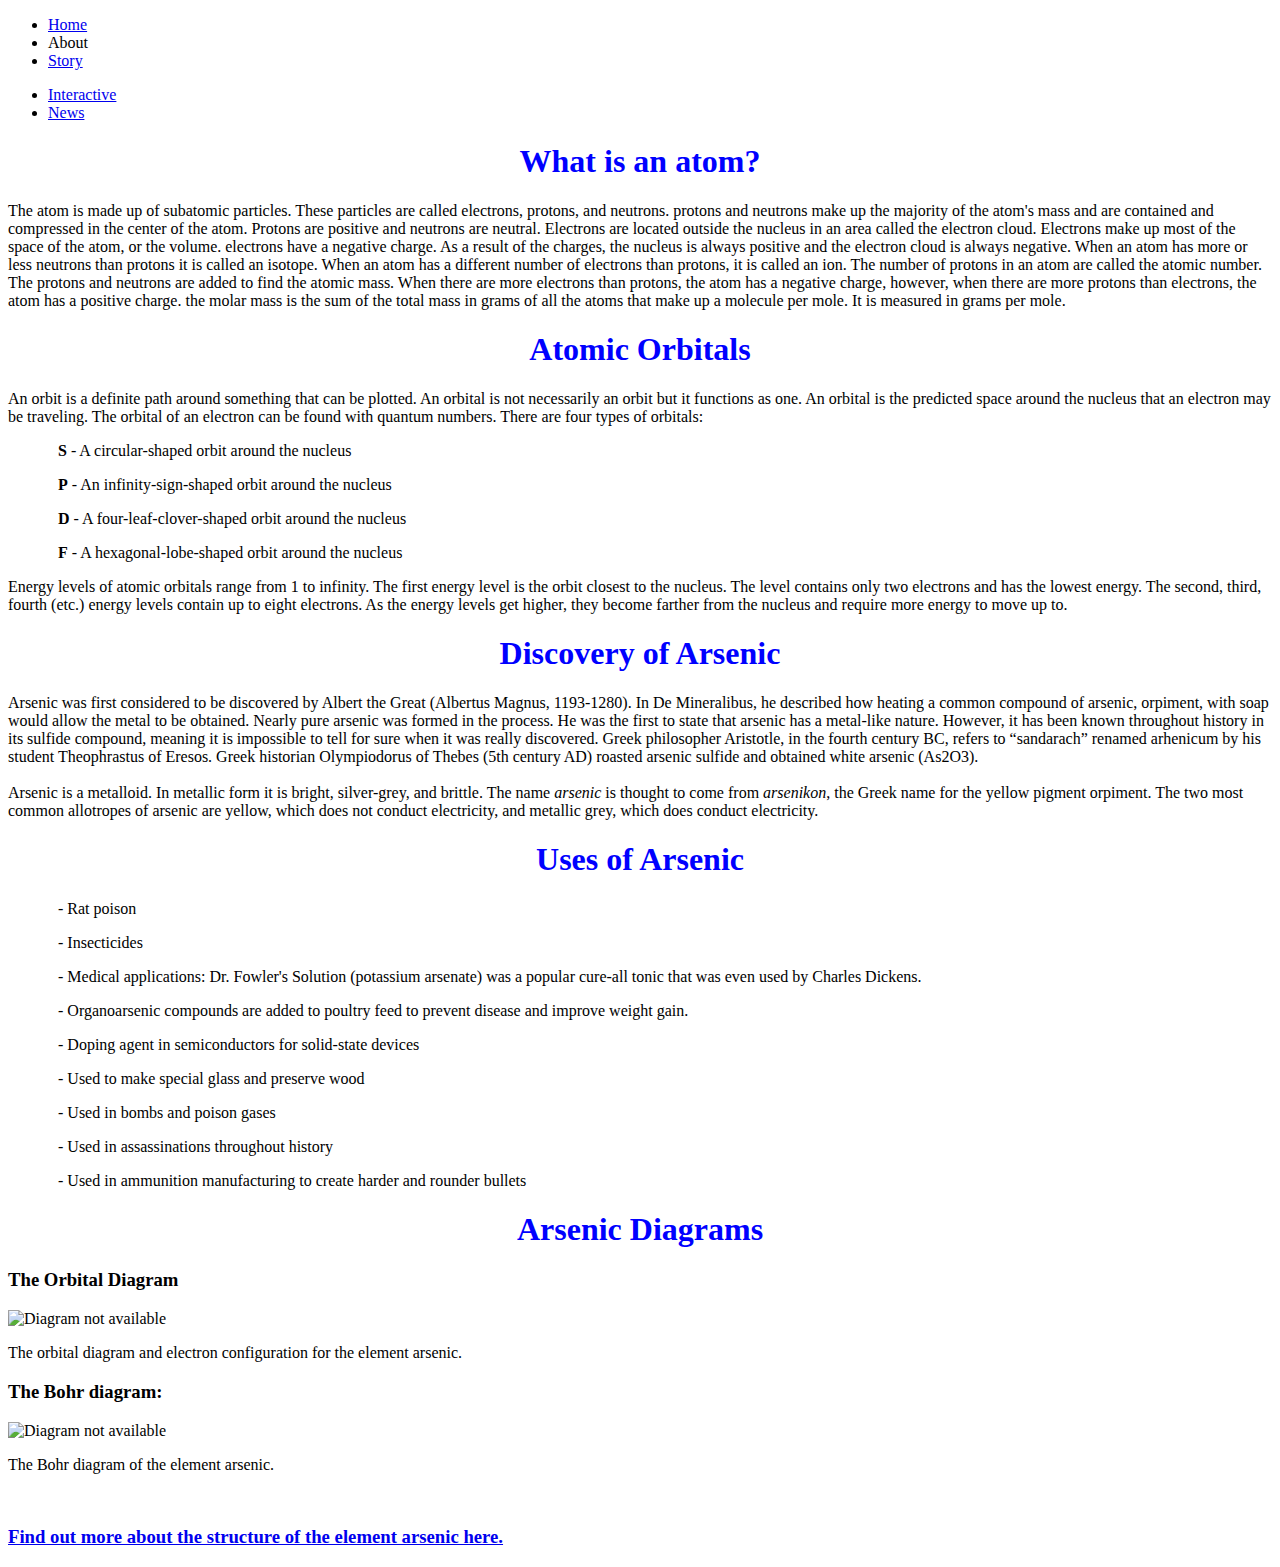
==== about.html @ 7f932532 "Create about.html" ====
<!DOCTYPE html>
<html>
<!-- TAF = The Arsenic Foundation -->
  <head>
    <link href='https://fonts.googleapis.com/css?family=Raleway:400, 600' rel='stylesheet' type='text/css'>
    <link rel="stylesheet" href="http://s3.amazonaws.com/codecademy-content/courses/ltp/css/bootstrap.css">
  <link rel='stylesheet' href='style.css'/>
  </head>
  <body>
   <div class="header">
    <div class="nav">
      <div class="container">
        <ul class="pull-left">
			<li><a href="index.html">Home</a></li>
			<li>About</li>
			<li><a href="story.html">Story</a></li>
        </ul>
        <ul class="pull-right">
        	<li><a href="game.html">Interactive</a></li>
			<li><a href="news.html">News</a></li>
        </ul>
      </div>
      </div>
    </div>
    
    <div class="text-center">
    
    <h1 style="text-align:center"><font color="blue">What is an atom?</font></h1>
    <p>
    The atom is made up of subatomic particles. These particles are called electrons, protons, and neutrons. protons and neutrons make up the majority of the atom's mass and are contained and
     compressed in the center of the atom. Protons are positive and neutrons are neutral. Electrons are located outside the nucleus in an area called the
    electron cloud. Electrons make up most of the space of the atom, or the volume. electrons have a negative charge. As a result of the charges,
    the nucleus is always positive and the electron cloud is always negative. When an atom has more or less neutrons than protons it is called an 
    isotope. When an atom has a different number of electrons than protons, it is called an ion. The number of protons in an atom are called the atomic number.
    The protons and neutrons are added to find the atomic mass. When there are more electrons than protons, the atom has a negative charge, however, 
    when there are more protons than electrons, the atom has a positive charge. the molar mass is the sum of the total mass in grams of all the atoms that 
    make up a molecule per mole. It is measured in grams per mole.
    </p>
    
    <h1 style="text-align:center"><font color="blue">Atomic Orbitals</font></h1>
    <p>An orbit is a definite path around something that can be plotted. An orbital is not necessarily an orbit but it functions as one. An orbital is the 
    predicted space around the nucleus that an electron may be traveling. The orbital of an electron can be found with quantum numbers. There are
    four types of orbitals:</p>
    <p style="text-indent:50px">
    <b>S</b> - A circular-shaped orbit around the nucleus
	</p>
    <p style="text-indent:50px">
    <b>P</b> - An infinity-sign-shaped orbit around the nucleus
    </p><p style="text-indent:50px">
    <b>D</b> - A four-leaf-clover-shaped orbit around the nucleus
    </p>
    <p style="text-indent:50px">
    <b>F</b> - A hexagonal-lobe-shaped orbit around the nucleus
    </p>
    <p> Energy levels of atomic orbitals range from 1 to infinity. The first energy level is the orbit closest to the nucleus. The level contains only
    two electrons and has the lowest energy. The second, third, fourth (etc.) energy levels contain up to eight electrons. As the energy levels get higher, 
    they become farther from the nucleus and require more energy to move up to. </p>
    
    <h1 style="text-align:center"><font color="blue">Discovery of Arsenic</font></h1>
    <p>Arsenic was first considered to be discovered by Albert the Great (Albertus Magnus, 1193-1280). In De Mineralibus, he described how heating a common compound of arsenic, 
    orpiment, with soap would allow the metal to be obtained. Nearly pure arsenic was formed in the process. He was the first to state that arsenic has a metal-like nature. However, it has been known throughout history in its sulfide compound, 
    meaning it is impossible to tell for sure when it was really discovered. Greek philosopher Aristotle, in the fourth century BC, refers to 
    “sandarach” renamed arhenicum by his student Theophrastus of Eresos. Greek historian Olympiodorus of Thebes (5th century AD) roasted arsenic 
    sulfide and obtained white arsenic (As2O3). <br><br>
    Arsenic is a metalloid. In metallic form it is bright, silver-grey, and brittle. The name <i>arsenic</i> is thought to come from <i>arsenikon</i>, the Greek name for the yellow pigment orpiment.
    The two most common allotropes of arsenic are yellow, which does not conduct electricity, and metallic grey, which does conduct electricity.</p>
    
    <h1 style="text-align:center"><font color="blue">Uses of Arsenic</font></h1>
    <p style="text-indent:50px">- Rat poison</p>
    <p style="text-indent:50px">- Insecticides</p>
    <p style="text-indent:50px">- Medical applications: Dr. Fowler's Solution (potassium arsenate) was a popular cure-all tonic that was even
    used by Charles Dickens.</p>
    <p style="text-indent:50px">- Organoarsenic compounds are added to poultry feed to prevent disease and improve weight gain.</p>
    <p style="text-indent:50px">- Doping agent in semiconductors for solid-state devices</p>
    <p style="text-indent:50px">- Used to make special glass and preserve wood</p>
    <p style="text-indent:50px">- Used in bombs and poison gases</p>
    <p style="text-indent:50px">- Used in assassinations throughout history</p>
    <p style="text-indent:50px">- Used in ammunition manufacturing to create harder and rounder bullets</p>
    
    <h1 style="text-align:center"><font color="blue">Arsenic Diagrams</font></h1>
    <div class="diagram-left">
    <h3>The Orbital Diagram</h3>
    <img src="http://i.imgur.com/scNUUfc.png" alt="Diagram not available" style="width:650px;height:300px;"><p>The orbital diagram and electron configuration for the element arsenic.</p></div>
    <div class="diagram-right">
    <h3>The Bohr diagram:</h3>
    <img src="http://www.chemicalelements.com/bohr/b0033.gif" alt="Diagram not available" style="width:300px;height:300px;"
    </div><div class="diagram-left"><p>The Bohr diagram of the element arsenic.</p><br><h3><a href="game.html">Find out more about the structure of the
    element arsenic here.</a></h3>
    </div>
    </div>
  </body>
</html>
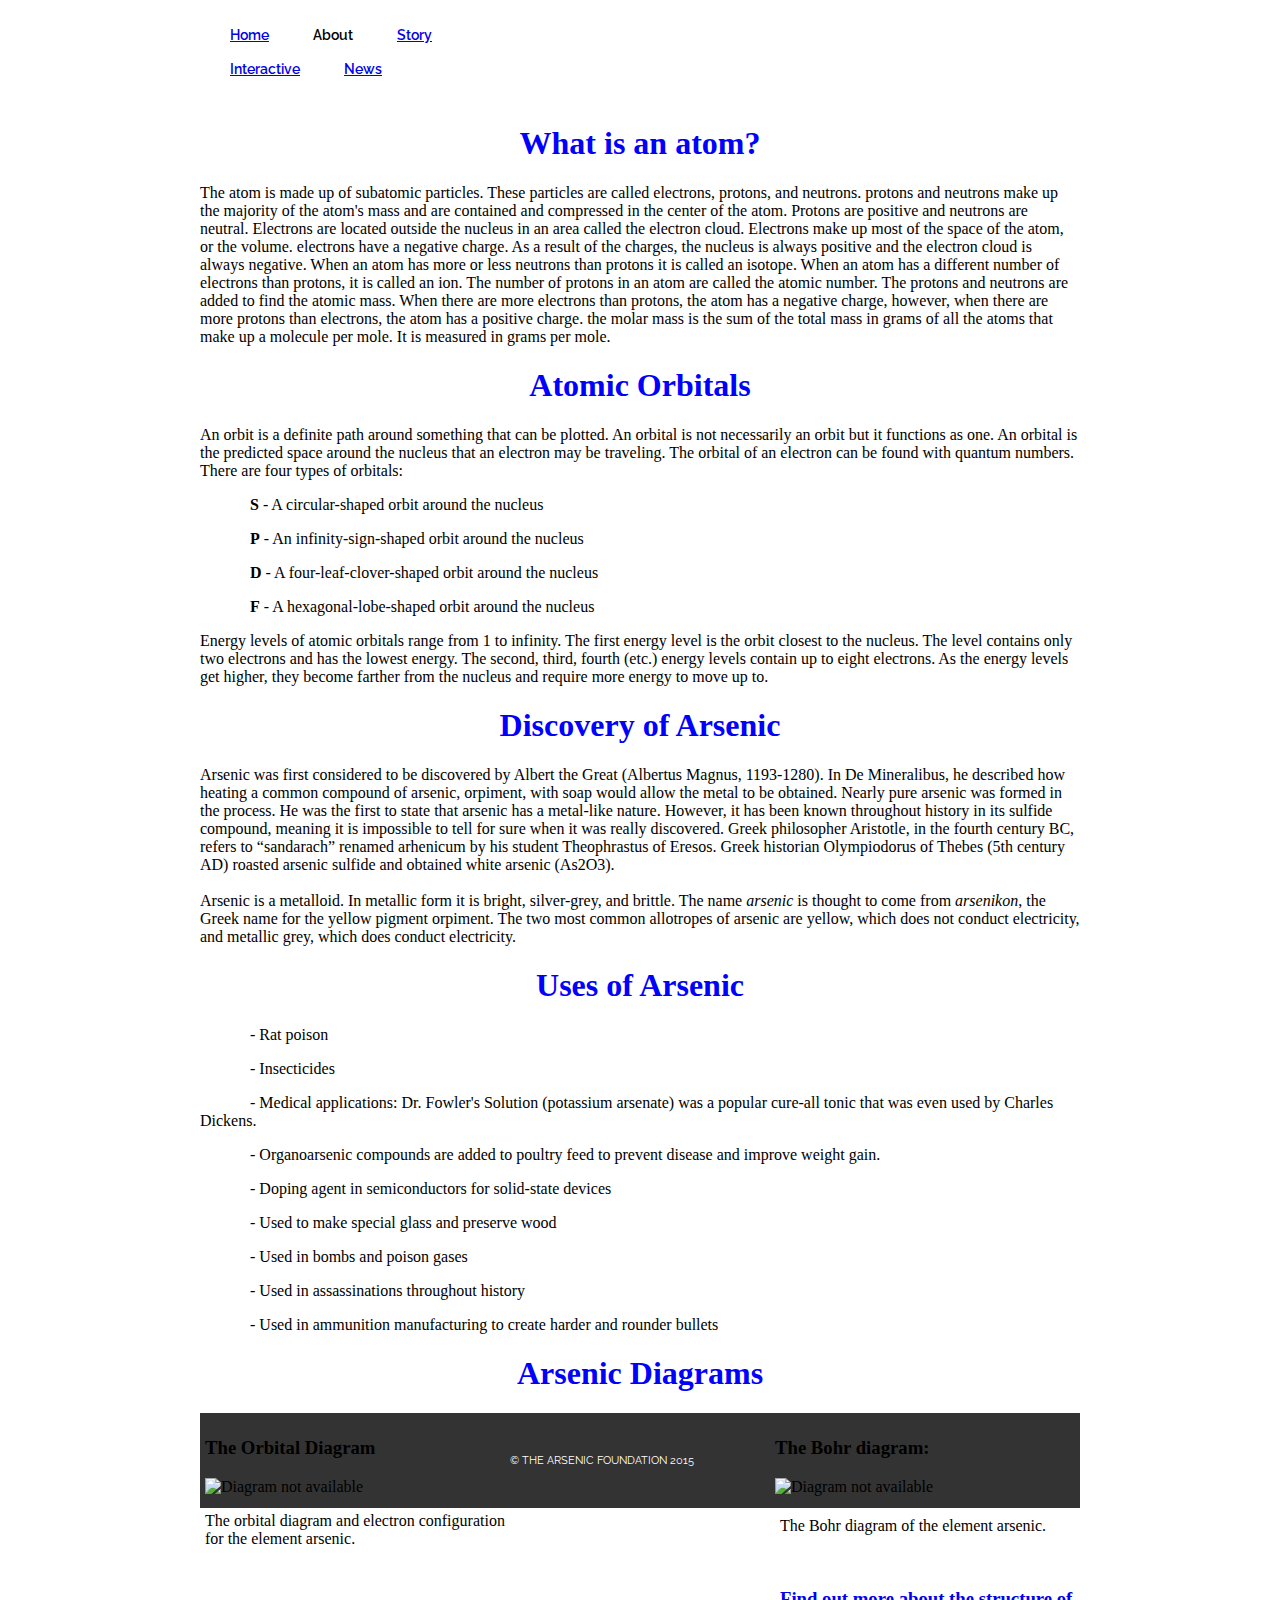
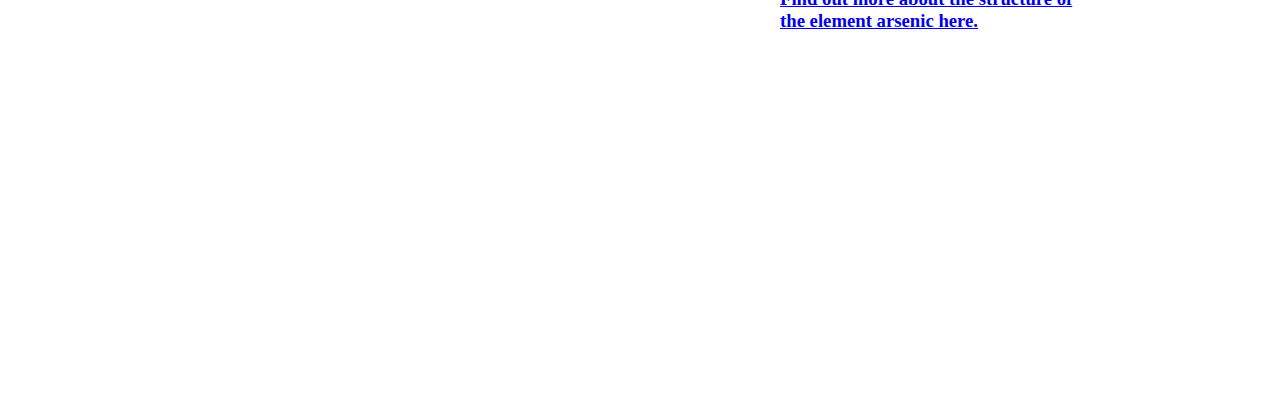
==== commit b25cd2d2: "Update about.html" ====
--- a/about.html
+++ b/about.html
@@ -88,5 +88,11 @@
     element arsenic here.</a></h3>
     </div>
     </div>
+        <div class="footer">
+      <div class="container">
+        <p>&copy; The Arsenic Foundation 2015</p>
+      </div>
+    </div>
+
   </body>
 </html>
--- a/style.css
+++ b/style.css
@@ -0,0 +1,200 @@
+html, body {
+  margin: 0;
+  padding: 0;
+}
+.aside {
+	background-color: #D8D8D8;
+	border-color: #FFFFFF;
+	border-width: 2px;
+	border-style: double solid double solid;
+	float: right;
+	padding: 5px;
+	width: 320px;
+	height: 2000px;
+}
+
+.blocktext {
+    margin-left: 200px;
+    margin-right: 200px;
+    color: WHITE;
+}
+
+.diagram-right {
+	float: right;
+	padding: 5px;
+	width: 300px;
+	height: 500px;
+}
+
+.diagram-left {
+	float: left;
+	padding: 5px;
+	width: 300px;
+	height: 500px;
+}
+
+#diagram-left, diagram-right {
+  float: center;
+}
+
+.story {
+	float: right;
+	width: 300px;
+	height: 40px;
+	margin: 10px;
+}
+
+.text-center {
+    margin-left: 200px;
+    margin-right: 200px;
+    text-align: left;
+}
+
+.news {
+    width: 1000px;
+    padding: 30px;
+    border: 1px solid gray;
+    margin: 10;
+    background-color: WHITE;
+}
+
+.news img {
+    float: left;
+    margin: 0px 10px 10px 10px;
+    padding: 10px;
+}
+
+.floating-box {
+    float: right;
+    width: 300px;
+    height: 75px;
+    margin: 10px;
+    border: 1px solid #000000;  
+}
+
+.container {
+  max-width: 940px;
+  margin: 0 auto;
+  padding: 0 10px;
+}
+
+.jumbotron {
+  height: 800px;
+  padding 20px 0;
+  background-image: url(http://cbsnews2.cbsistatic.com/hub/i/r/2010/12/02/dd5e65b4-a642-11e2-a3f0-029118418759/thumbnail/620x350/571b5a3473878e7fe845e8e9ac74feeb/image7111381x.jpg);
+  -webkit-background-size: cover;
+  -moz-background-size: cover;
+  -o-background-size: cover;
+  background-size: cover;
+}
+
+.atom-background {
+  background-image:url(http://ak.picdn.net/shutterstock/videos/5359640/preview/stock-footage-dark-blue-atom-in-space-with-bright-orbiting-electrons.jpg);
+  -webkit-background-size: cover;
+  -moz-background-size: cover;
+  -o-background-size: cover;
+  background-size: cover;  
+}
+
+.nav {
+  margin: 0;
+  padding: 10px 0;
+  margin-left: 0px;
+  margin-right: auto;
+  background-color: WHITE;
+}
+
+.nav li {
+  color: BLACK;
+  font-family: 'Raleway', sans-serif;
+  font-weight: 600;
+  font-size: 14px;
+  display: inline;
+  padding: 20px;
+}
+
+.main {
+  position: relative;
+  top: 180px;
+  text-align: center;
+}
+
+.main h1 {
+  color: #333;
+  font-family: 'Raleway', sans-serif;
+  font-weight: 600;
+  font-size: 70px;
+  margin-top: 0;
+  margin-bottom: 80px;
+  text-transform: uppercase;
+}
+
+.btn-main {
+  background-color: #333;
+  color: #fff;
+  font-family: 'Raleway', sans-serif;
+  font-weight: 600;
+  font-size: 18px;
+  letter-spacing: 1.3px;
+  padding: 16px 40px;
+  text-decoration: none;
+  text-transform: uppercase;
+}
+
+.supporting {
+  padding-top: 80px;
+  padding-bottom: 100px;
+}
+
+.supporting .col {
+  float: left;
+  width: 33%;
+  font-family: 'Raleway', sans-serif;
+  text-align: center;
+}
+
+.supporting img {
+  height: 32px;
+}
+
+.supporting h2 {
+  font-weight: 600;
+  font-size: 23px;
+  text-transform: uppercase;
+}
+
+.supporting p {
+  font-weight: 400;
+  font-size: 14px;
+  line-height: 20px;
+  padding: 0 50px;
+  margin-bottom: 40px;
+}
+
+.clearfix {
+  clear: both;
+}
+
+.footer {
+  background-color: #333;
+  color: #fff;
+  padding: 30px 0;
+}
+
+.footer p {
+  font-family: 'Raleway', sans-serif;
+  text-transform: uppercase;
+  font-size: 11px;
+}
+
+@media (max-width: 500px) {
+  .main h1 {
+    font-size: 50px;
+    padding: 0 40px;
+  }
+
+  .supporting .col {
+    width: 100%;
+  }
+  
+}
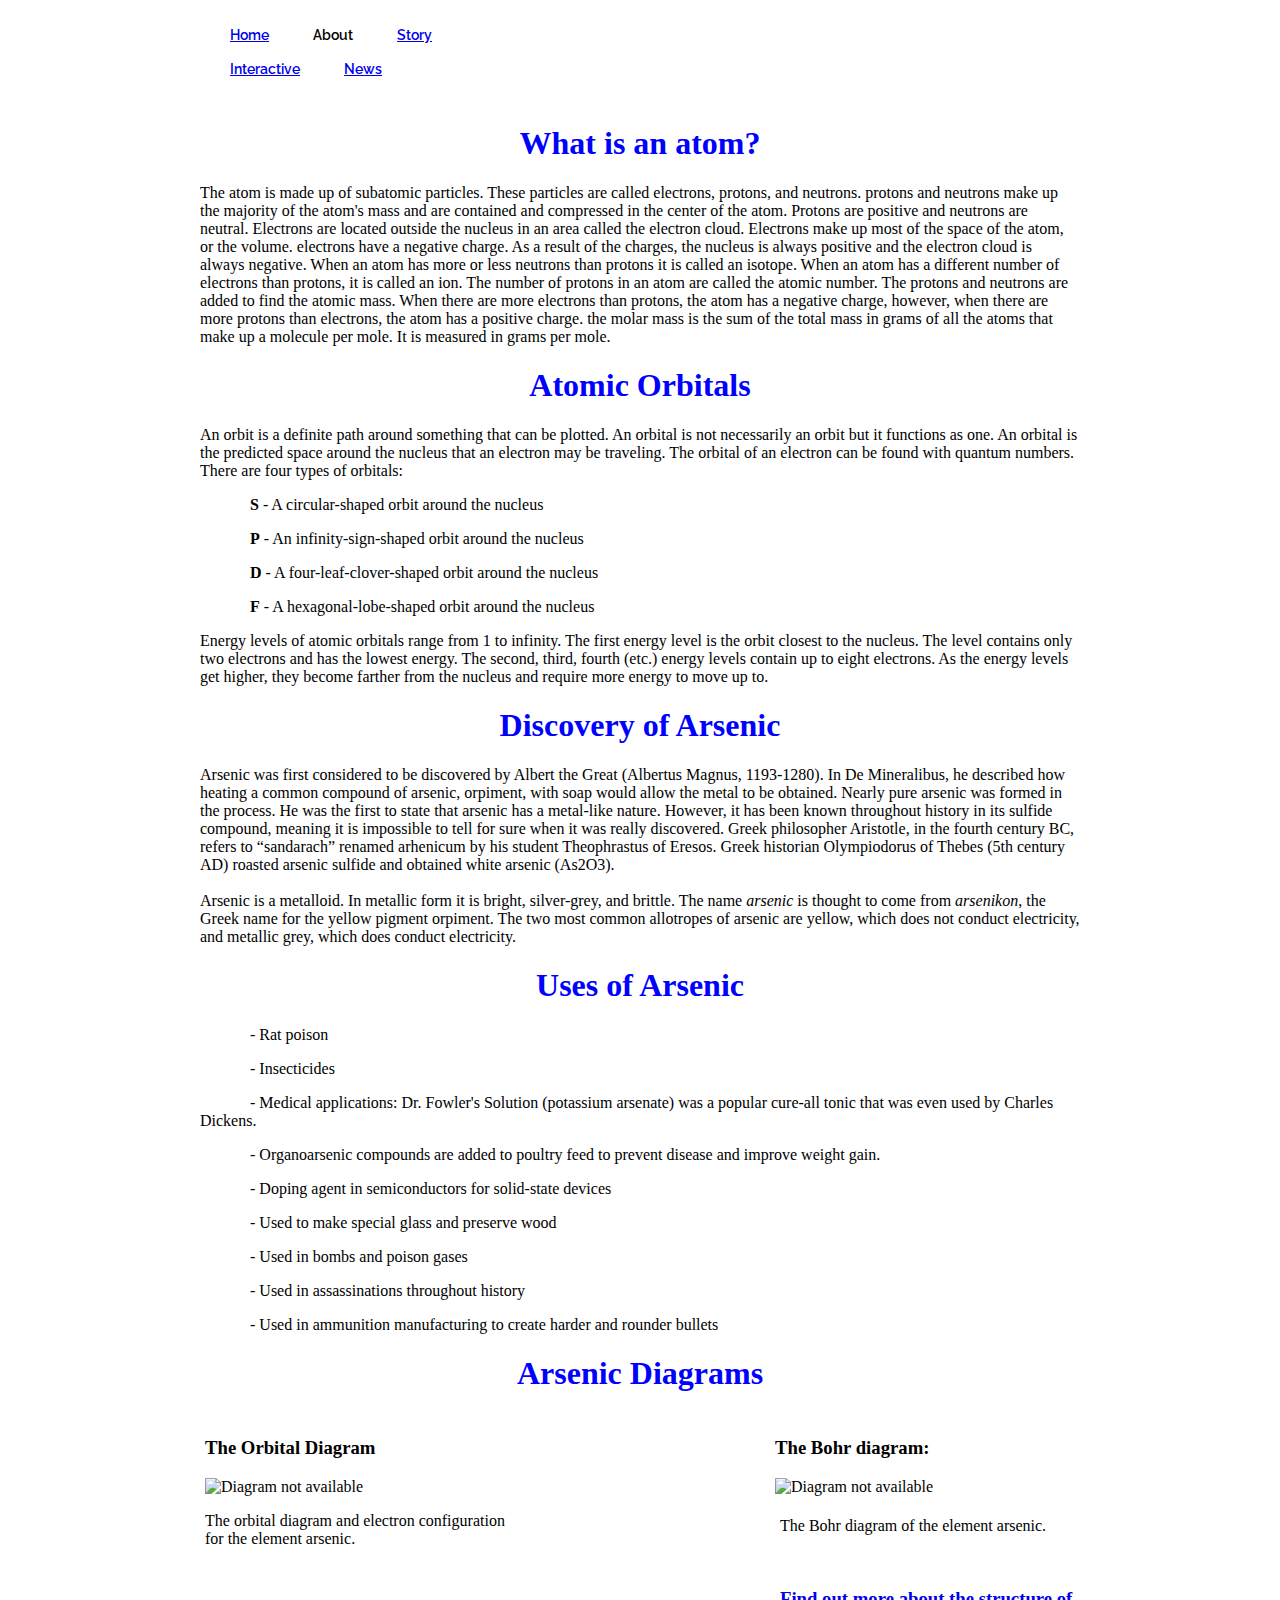
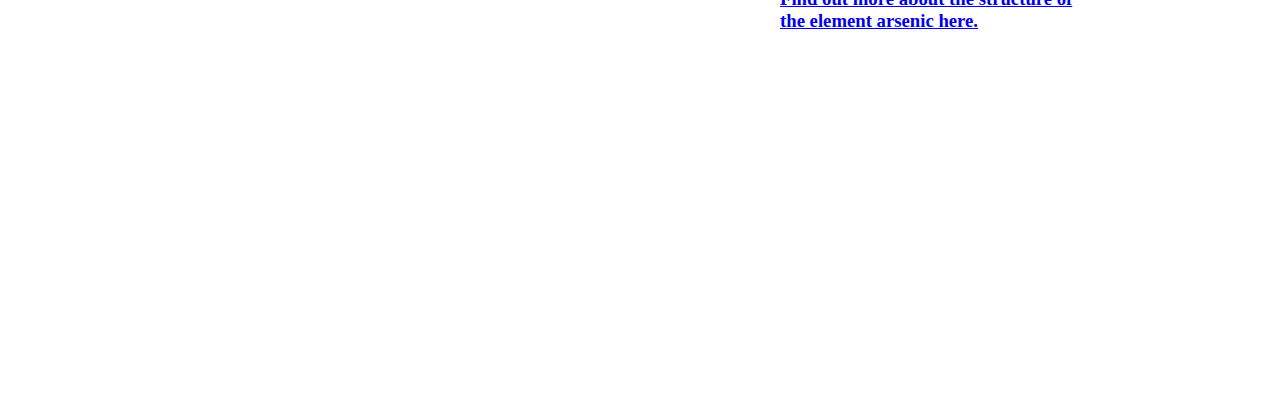
==== commit 03a99108: "Update about.html" ====
--- a/about.html
+++ b/about.html
@@ -87,12 +87,5 @@
     </div><div class="diagram-left"><p>The Bohr diagram of the element arsenic.</p><br><h3><a href="game.html">Find out more about the structure of the
     element arsenic here.</a></h3>
     </div>
-    </div>
-        <div class="footer">
-      <div class="container">
-        <p>&copy; The Arsenic Foundation 2015</p>
-      </div>
-    </div>
-
   </body>
 </html>
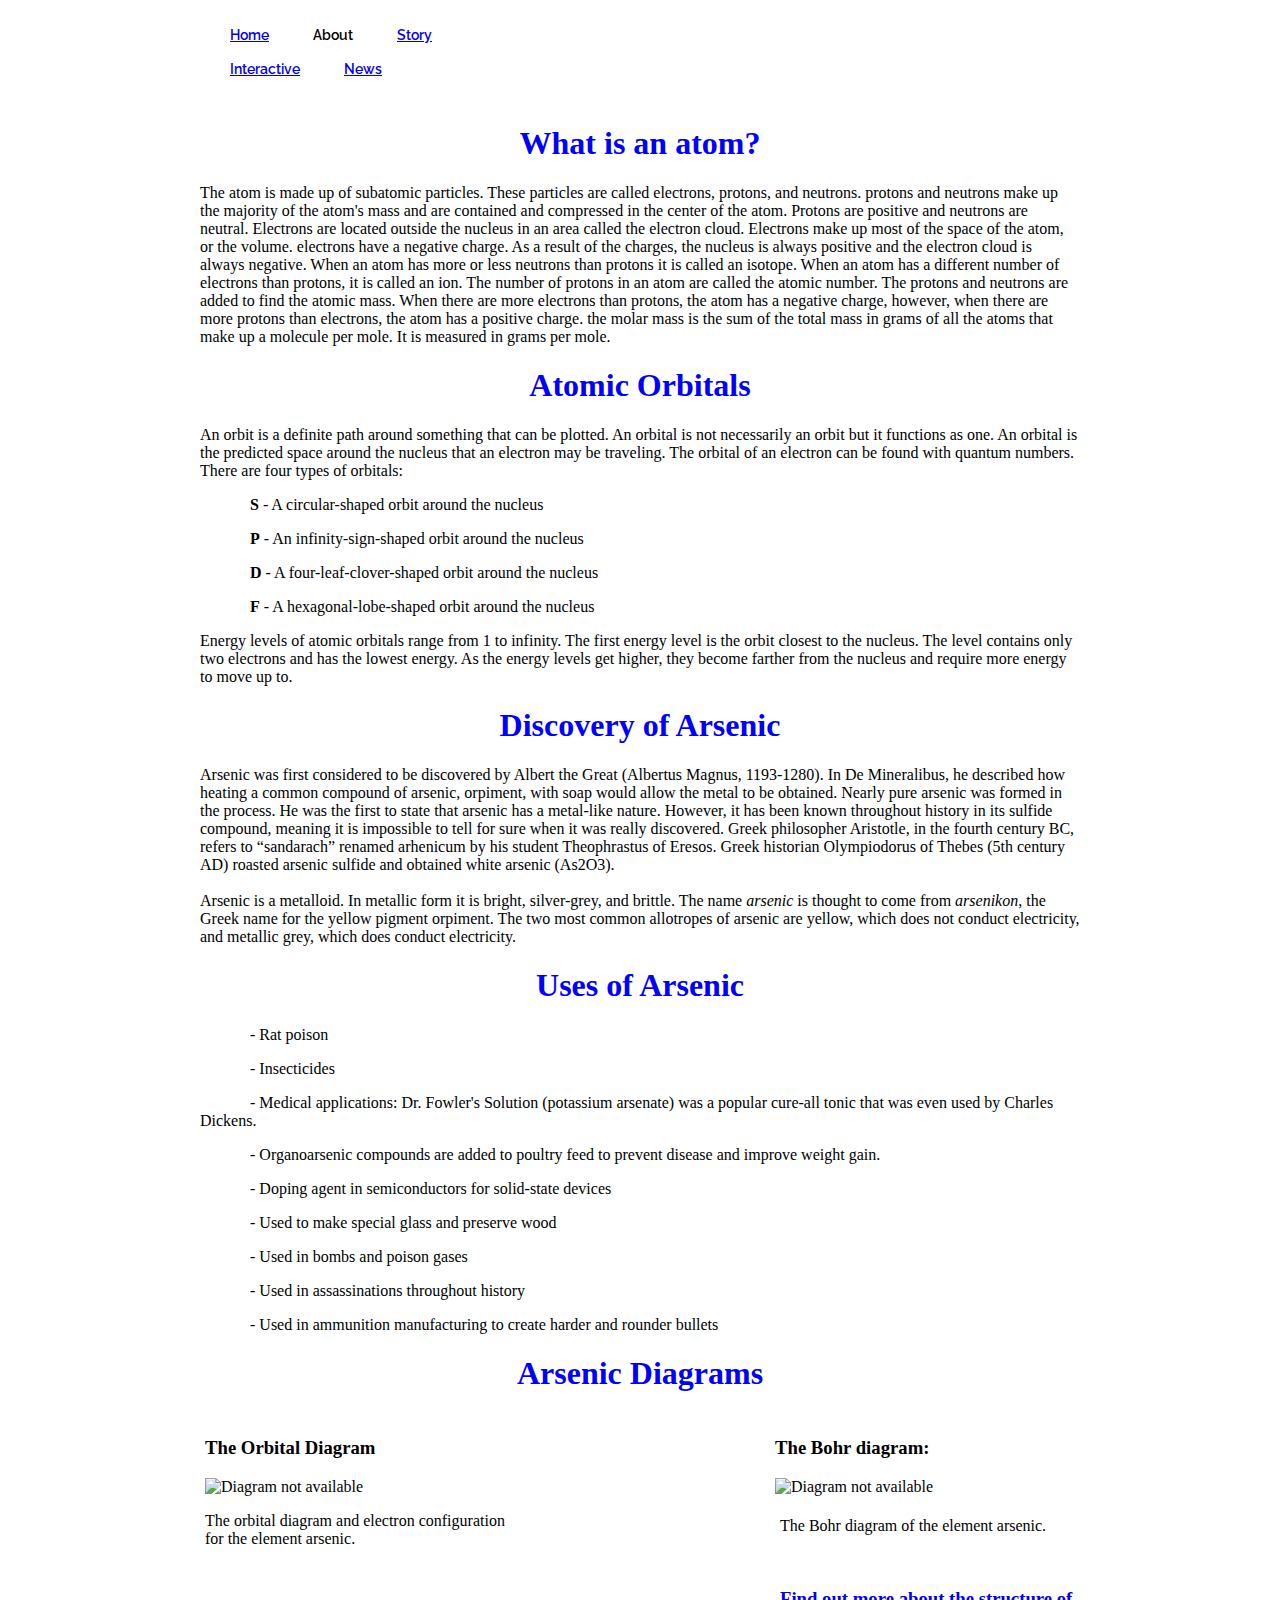
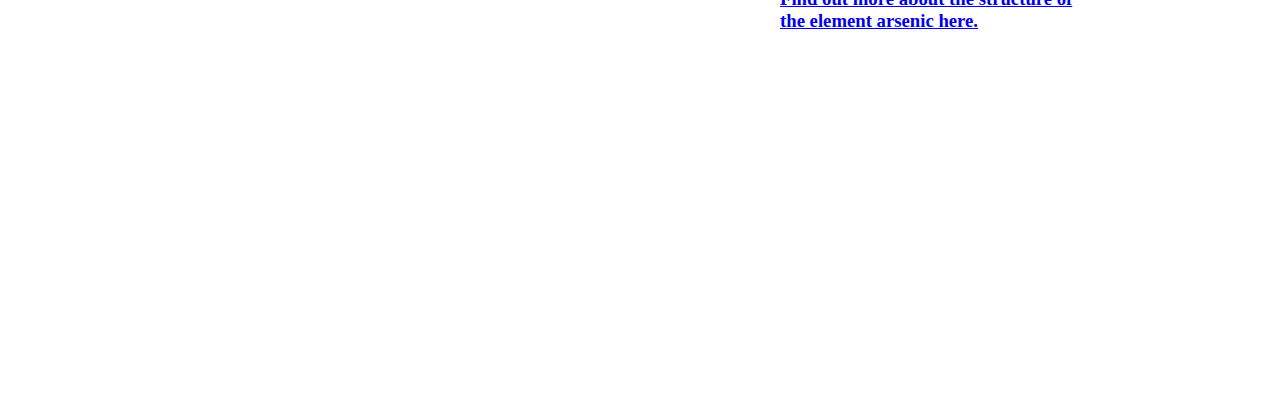
==== commit 212944c7: "Update about.html" ====
--- a/about.html
+++ b/about.html
@@ -53,7 +53,7 @@
     <b>F</b> - A hexagonal-lobe-shaped orbit around the nucleus
     </p>
     <p> Energy levels of atomic orbitals range from 1 to infinity. The first energy level is the orbit closest to the nucleus. The level contains only
-    two electrons and has the lowest energy. The second, third, fourth (etc.) energy levels contain up to eight electrons. As the energy levels get higher, 
+    two electrons and has the lowest energy. As the energy levels get higher, 
     they become farther from the nucleus and require more energy to move up to. </p>
     
     <h1 style="text-align:center"><font color="blue">Discovery of Arsenic</font></h1>
--- a/style.css
+++ b/style.css
@@ -26,6 +26,16 @@
 	height: 500px;
 }
 
+.game {
+  height: 500px;
+  padding 20px 0;
+  position: center;
+  -webkit-background-size: cover;
+  -moz-background-size: cover;
+  -o-background-size: cover;
+  background-size: cover;
+}
+
 .diagram-left {
 	float: left;
 	padding: 5px;
